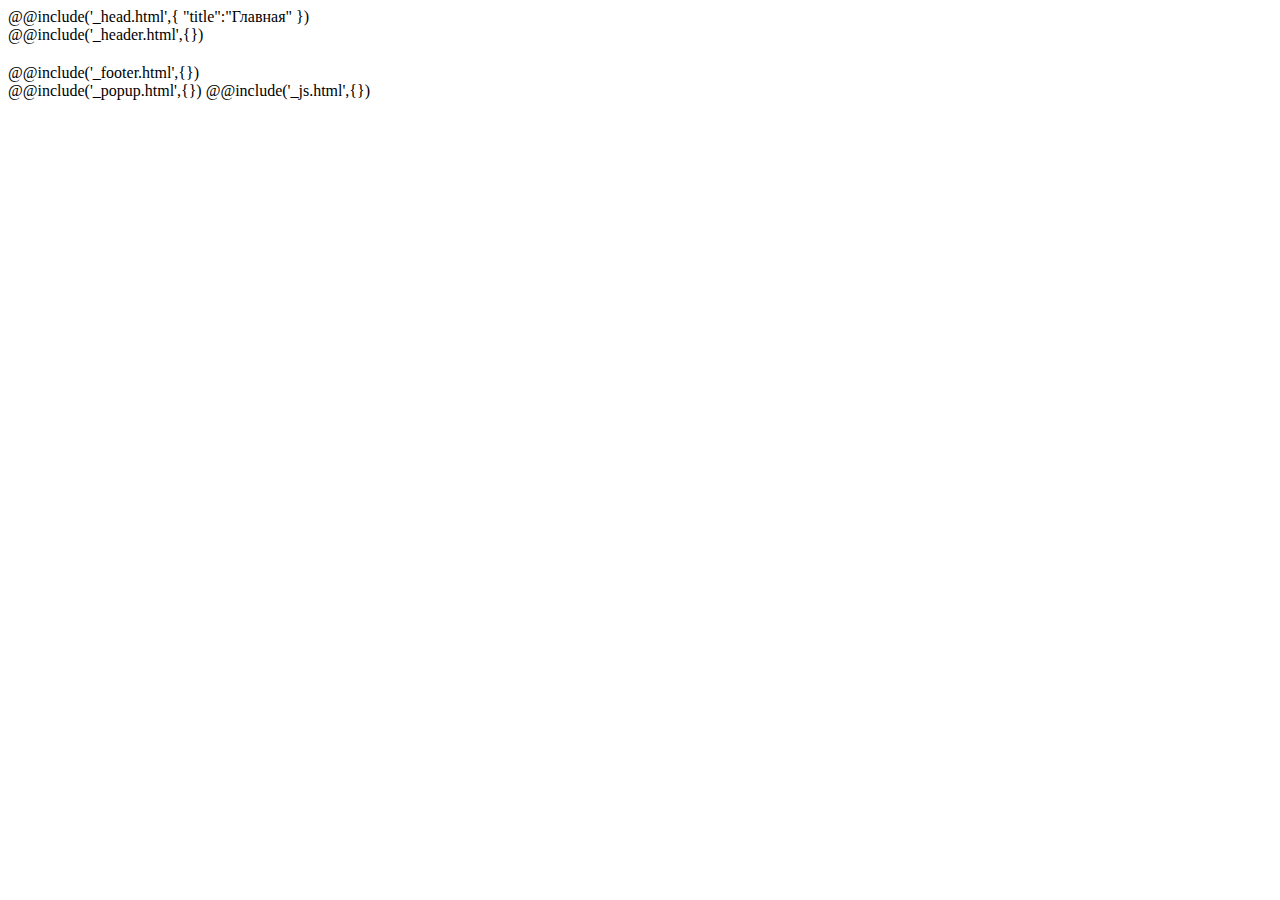
==== #src/index.html @ 772dee5d "Стартовые файлы" ====
<!DOCTYPE html>
<html lang="ru">
@@include('_head.html',{
"title":"Главная"
})

<body>
	<div class="wrapper">
		@@include('_header.html',{})
		<main class="page">

			<!-- @@include('_slider-index.html',{}) -->

			<section id="main-banner" class="main-banner section">
				<div class="_container">

					<h2 class="main-banner__title"></h2>
					<p class="main-banner__subtitle"></p>

				</div>
			</section>

			<section id="about" class="about section">
				<div class="_container">

					<h2 class="__title title"></h2>
					<p class="__subtitle"></p>

				</div>
			</section>

			<section id="about" class="about section">
				<div class="_container">

					<h2 class="__title title"></h2>

				</div>
			</section>

			<section id="about" class="about section">
				<div class="_container">

					<h2 class="__title title"></h2>

				</div>
			</section>

		</main>
		@@include('_footer.html',{})
	</div>
	@@include('_popup.html',{})
	@@include('_js.html',{})
</body>

</html>
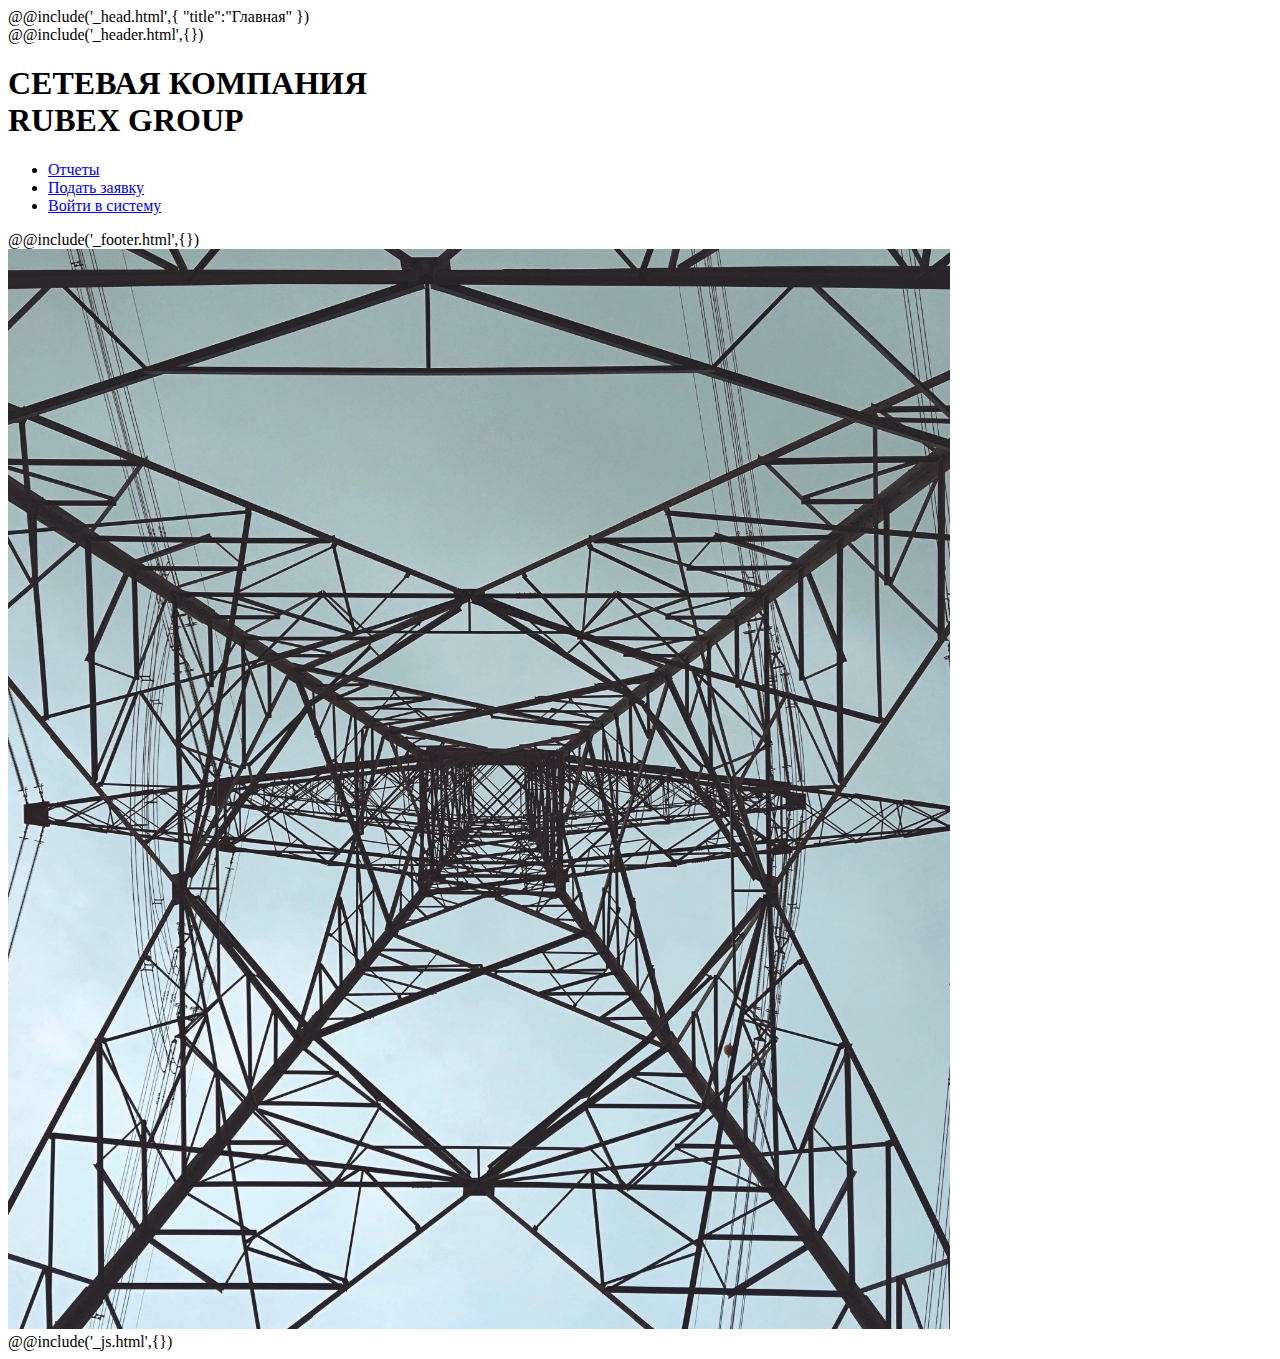
==== commit 8fcc0700: "Сверстал главную" ====
--- a/#src/index.html
+++ b/#src/index.html
@@ -6,49 +6,40 @@
 
 <body>
 	<div class="wrapper">
-		@@include('_header.html',{})
-		<main class="page">
 
-			<!-- @@include('_slider-index.html',{}) -->
+		<div class="index-navBlock navBlock">
+			@@include('_header.html',{})
 
-			<section id="main-banner" class="main-banner section">
-				<div class="_container">
+			<section id="titleBlock" class="index-titleBlock titleBlock">
 
-					<h2 class="main-banner__title"></h2>
-					<p class="main-banner__subtitle"></p>
+				<h1 class="titleBlock__title">
+					СЕТЕВАЯ КОМПАНИЯ <br>
+					RUBEX GROUP
+				</h1>
 
-				</div>
+				<ul class="titleBlock__list">
+					<li class="titleBlock__list-item">
+						<a href="#" class="titleBlock__list-item-link btn">Отчеты</a>
+					</li>
+					<li class="titleBlock__list-item">
+						<a href="#" class="titleBlock__list-item-link btn">Подать заявку</a>
+					</li>
+					<li class="titleBlock__list-item">
+						<a href="#" class="titleBlock__list-item-link btn">Войти в систему</a>
+					</li>
+				</ul>
+
 			</section>
 
-			<section id="about" class="about section">
-				<div class="_container">
+			@@include('_footer.html',{})
+		</div>
 
-					<h2 class="__title title"></h2>
-					<p class="__subtitle"></p>
+		<div class="index-imgBlock imgBlock">
+			<img src="img/index.jpg" alt="">
+		</div>
 
-				</div>
-			</section>
-
-			<section id="about" class="about section">
-				<div class="_container">
-
-					<h2 class="__title title"></h2>
-
-				</div>
-			</section>
-
-			<section id="about" class="about section">
-				<div class="_container">
-
-					<h2 class="__title title"></h2>
-
-				</div>
-			</section>
-
-		</main>
-		@@include('_footer.html',{})
 	</div>
-	@@include('_popup.html',{})
+	<!-- @@include('_popup.html',{}) -->
 	@@include('_js.html',{})
 </body>
 
